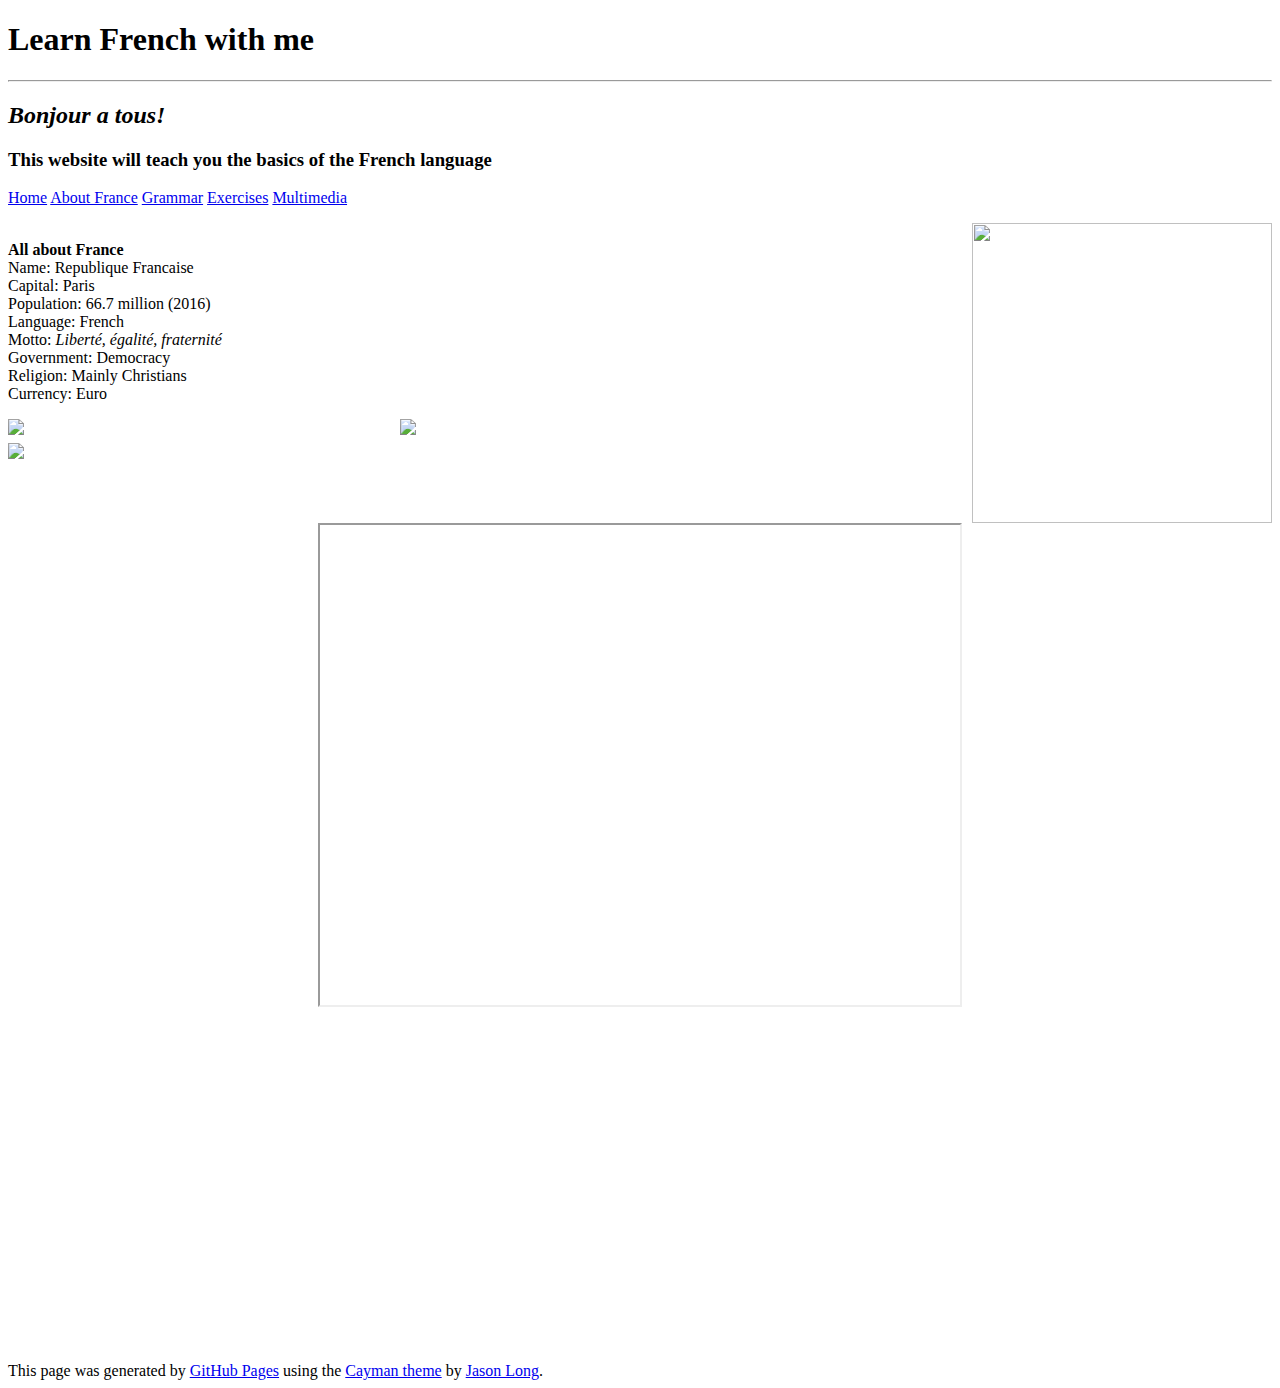
==== about.html @ db06c5bc "Update about.html" ====
<!DOCTYPE html>
<html >
  <head>
    <meta charset="UTF-8">
    <title>GitHub.io by StephanieMoothoosawmy</title>
    <meta name="viewport" content="width=device-width, initial-scale=1">
    <link rel="stylesheet" type="text/css" href="stylesheets/normalize.css" media="screen">
    <link href='https://fonts.googleapis.com/css?family=Open+Sans:400,700' rel='stylesheet' type='text/css'>
    <link rel="stylesheet" type="text/css" href="stylesheets/stylesheet.css" media="screen">
    <link rel="stylesheet" type="text/css" href="stylesheets/github-light.css" media="screen">
  </head>
  <body>
    <section class="page-header">
      <h1 class="project-name">Learn French with me</h1>
      <hr>
    <h2 class="project-tagline"><em>Bonjour a tous!</em></h2>
    <h3>This website will teach you the basics of the French language</h3>
    
       <a href="index.html" class="btn">Home</a>
        <a href="about.html" class="btn">About France</a>
        <a href="grammar.html" class="btn">Grammar</a>
         <a href="exercises.html" class="btn">Exercises</a>
           <a href="multimedia.html" class="btn">Multimedia</a>
      
    </section>
 
    <section class="main-content">
     
        <p>
          
          <IMG BORDER="0" ALIGN="Right" SRC="https://upload.wikimedia.org/wikipedia/commons/thumb/e/e4/France_Flag_Map.svg/1045px-France_Flag_Map.svg.png"width="300" height="300">
<p><br><strong>All about France </strong>
          <br>Name: Republique Francaise
        <br>Capital: Paris
        <br>Population: 66.7 million (2016)
        <br>Language: French
          <br>Motto: <em> Liberté, égalité, fraternité </em>
        <br>Government: Democracy
        <br>Religion: Mainly Christians
        <br>Currency: Euro
        
            </p>
            
            <p>
              
              <img src="https://upload.wikimedia.org/wikipedia/commons/c/c4/Arc_Triomphe.jpg" style="float: left; width: 30%; margin-right: 1%; margin-bottom: 0.5em;">
<img src="https://c2.staticflickr.com/2/1308/883861571_9bb22e88bc.jpg" style="float: left; width: 30%; margin-right: 1%; margin-bottom: 0.5em;">
<img src="https://upload.wikimedia.org/wikipedia/commons/c/c0/Notre_Dame_de_Paris_DSC_0846w.jpg" style="float: left; width: 30%; margin-right: 1%; margin-bottom: 0.5em;"><p style="clear: both;">
              
            </p>
            <center><iframe src="https://www.google.com/maps/d/embed?mid=11DIaOxo112ZcN-Pc-jUMwL5tilg" width="640" height="480"></iframe></center>
            <p>
              
            </p>
              
            <p>
              <center><iframe width="560" height="315" src="https://www.youtube.com/embed/hoQwI2vIdZw" frameborder="0" allowfullscreen></iframe></center>
            </p>
              
              
<footer class="site-footer">

        <span class="site-footer-credits">This page was generated by <a href="https://pages.github.com">GitHub Pages</a> using the <a href="https://github.com/jasonlong/cayman-theme">Cayman theme</a> by <a href="https://twitter.com/jasonlong">Jason Long</a>.</span>
      </footer>
            
            
    

    </section>

  
  </body>
</html>
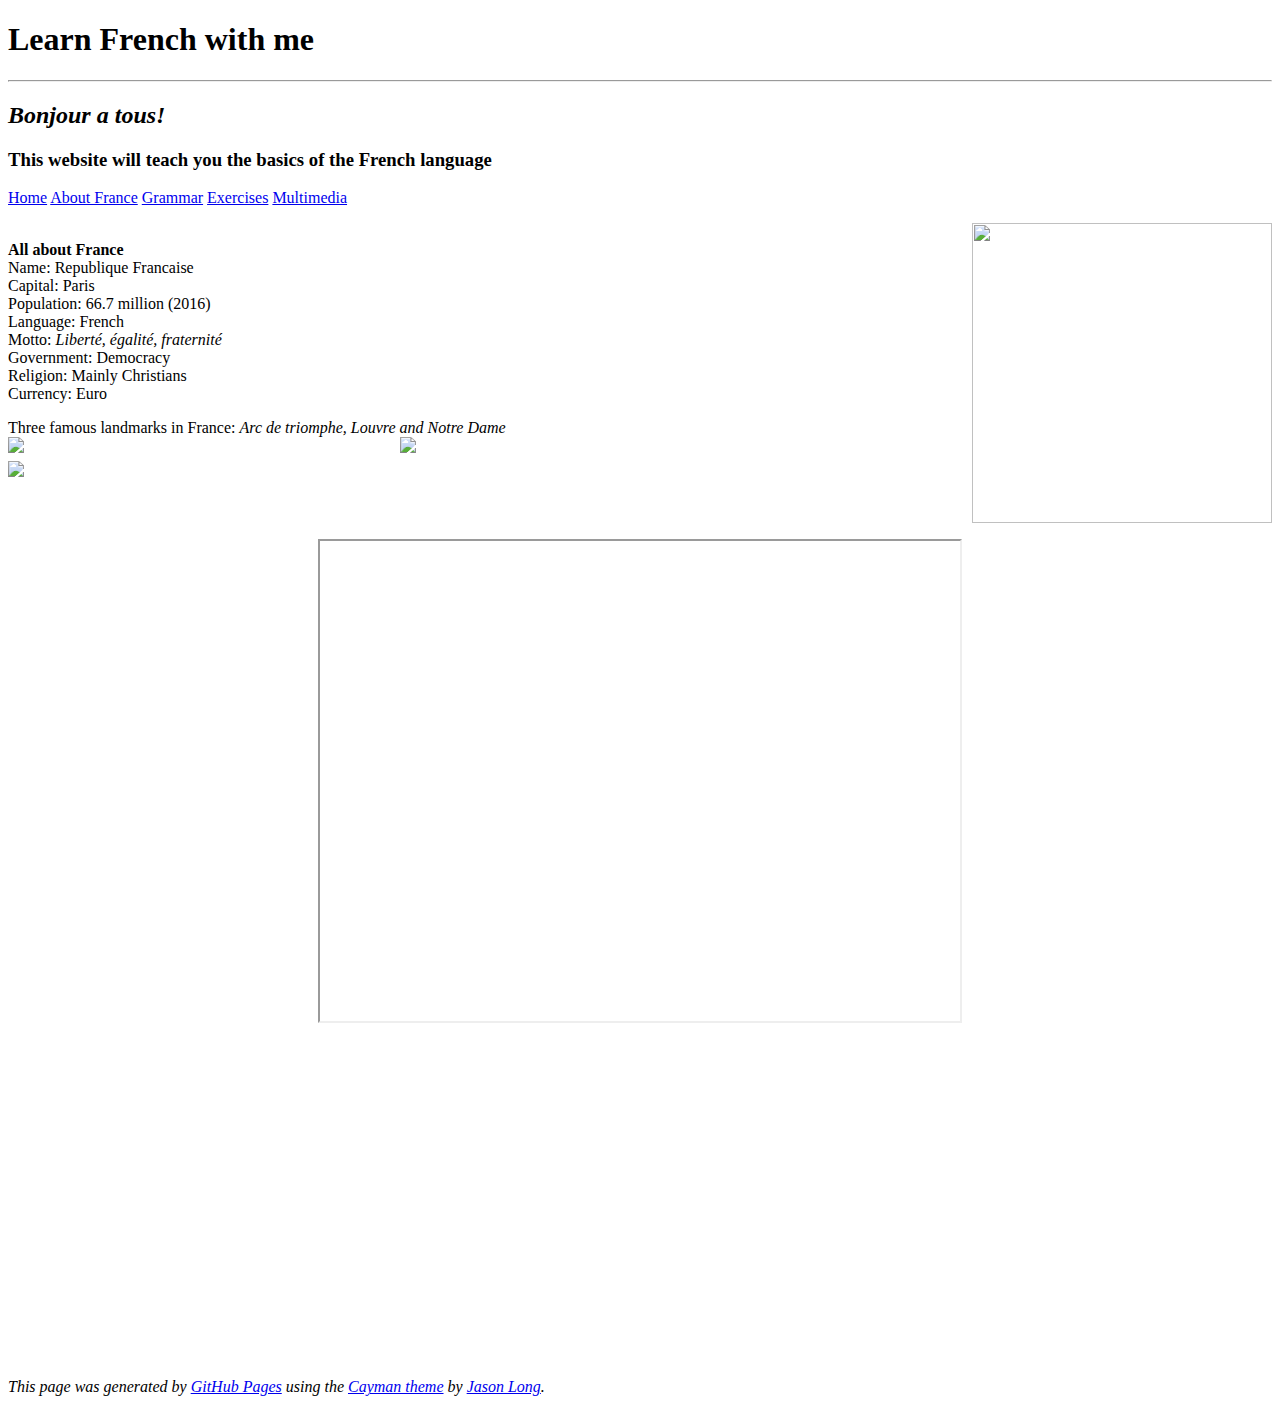
==== commit e521c17e: "Update about.html" ====
--- a/about.html
+++ b/about.html
@@ -41,7 +41,8 @@
         
             </p>
             
-            <p>
+            <p> Three famous landmarks in France: <em> Arc de triomphe, Louvre and Notre Dame
+              <br>
               
               <img src="https://upload.wikimedia.org/wikipedia/commons/c/c4/Arc_Triomphe.jpg" style="float: left; width: 30%; margin-right: 1%; margin-bottom: 0.5em;">
 <img src="https://c2.staticflickr.com/2/1308/883861571_9bb22e88bc.jpg" style="float: left; width: 30%; margin-right: 1%; margin-bottom: 0.5em;">
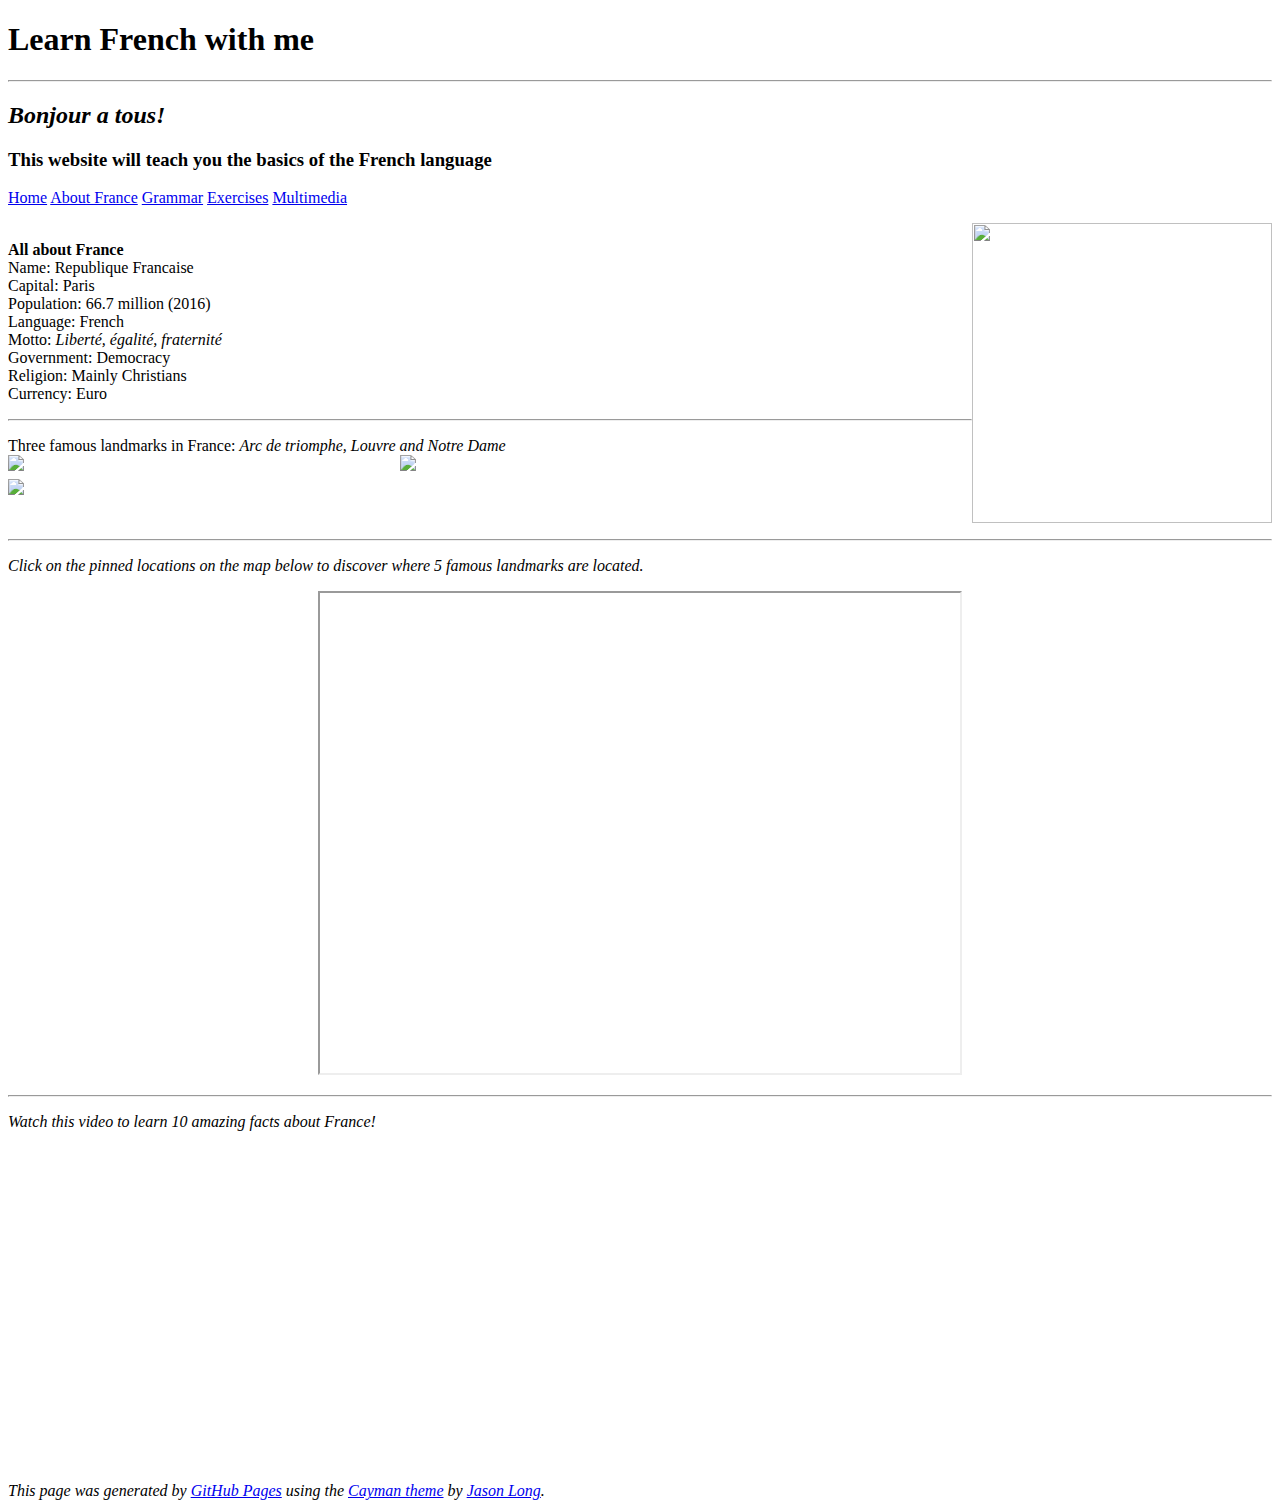
==== commit d29721d1: "Update about.html" ====
--- a/about.html
+++ b/about.html
@@ -38,8 +38,10 @@
         <br>Government: Democracy
         <br>Religion: Mainly Christians
         <br>Currency: Euro
-        
+       
             </p>
+            
+            <hr>
             
             <p> Three famous landmarks in France: <em> Arc de triomphe, Louvre and Notre Dame
               <br>
@@ -48,13 +50,15 @@
 <img src="https://c2.staticflickr.com/2/1308/883861571_9bb22e88bc.jpg" style="float: left; width: 30%; margin-right: 1%; margin-bottom: 0.5em;">
 <img src="https://upload.wikimedia.org/wikipedia/commons/c/c0/Notre_Dame_de_Paris_DSC_0846w.jpg" style="float: left; width: 30%; margin-right: 1%; margin-bottom: 0.5em;"><p style="clear: both;">
               
+            <hr>
+            <p>
+              Click on the pinned locations on the map below to discover where 5 famous landmarks are located.
+            <center><iframe src="https://www.google.com/maps/d/embed?mid=11DIaOxo112ZcN-Pc-jUMwL5tilg" width="640" height="480"></iframe></center>
             </p>
-            <center><iframe src="https://www.google.com/maps/d/embed?mid=11DIaOxo112ZcN-Pc-jUMwL5tilg" width="640" height="480"></iframe></center>
+             
+            <hr>  
             <p>
-              
-            </p>
-              
-            <p>
+              Watch this video to learn 10 amazing facts about France!
               <center><iframe width="560" height="315" src="https://www.youtube.com/embed/hoQwI2vIdZw" frameborder="0" allowfullscreen></iframe></center>
             </p>
               
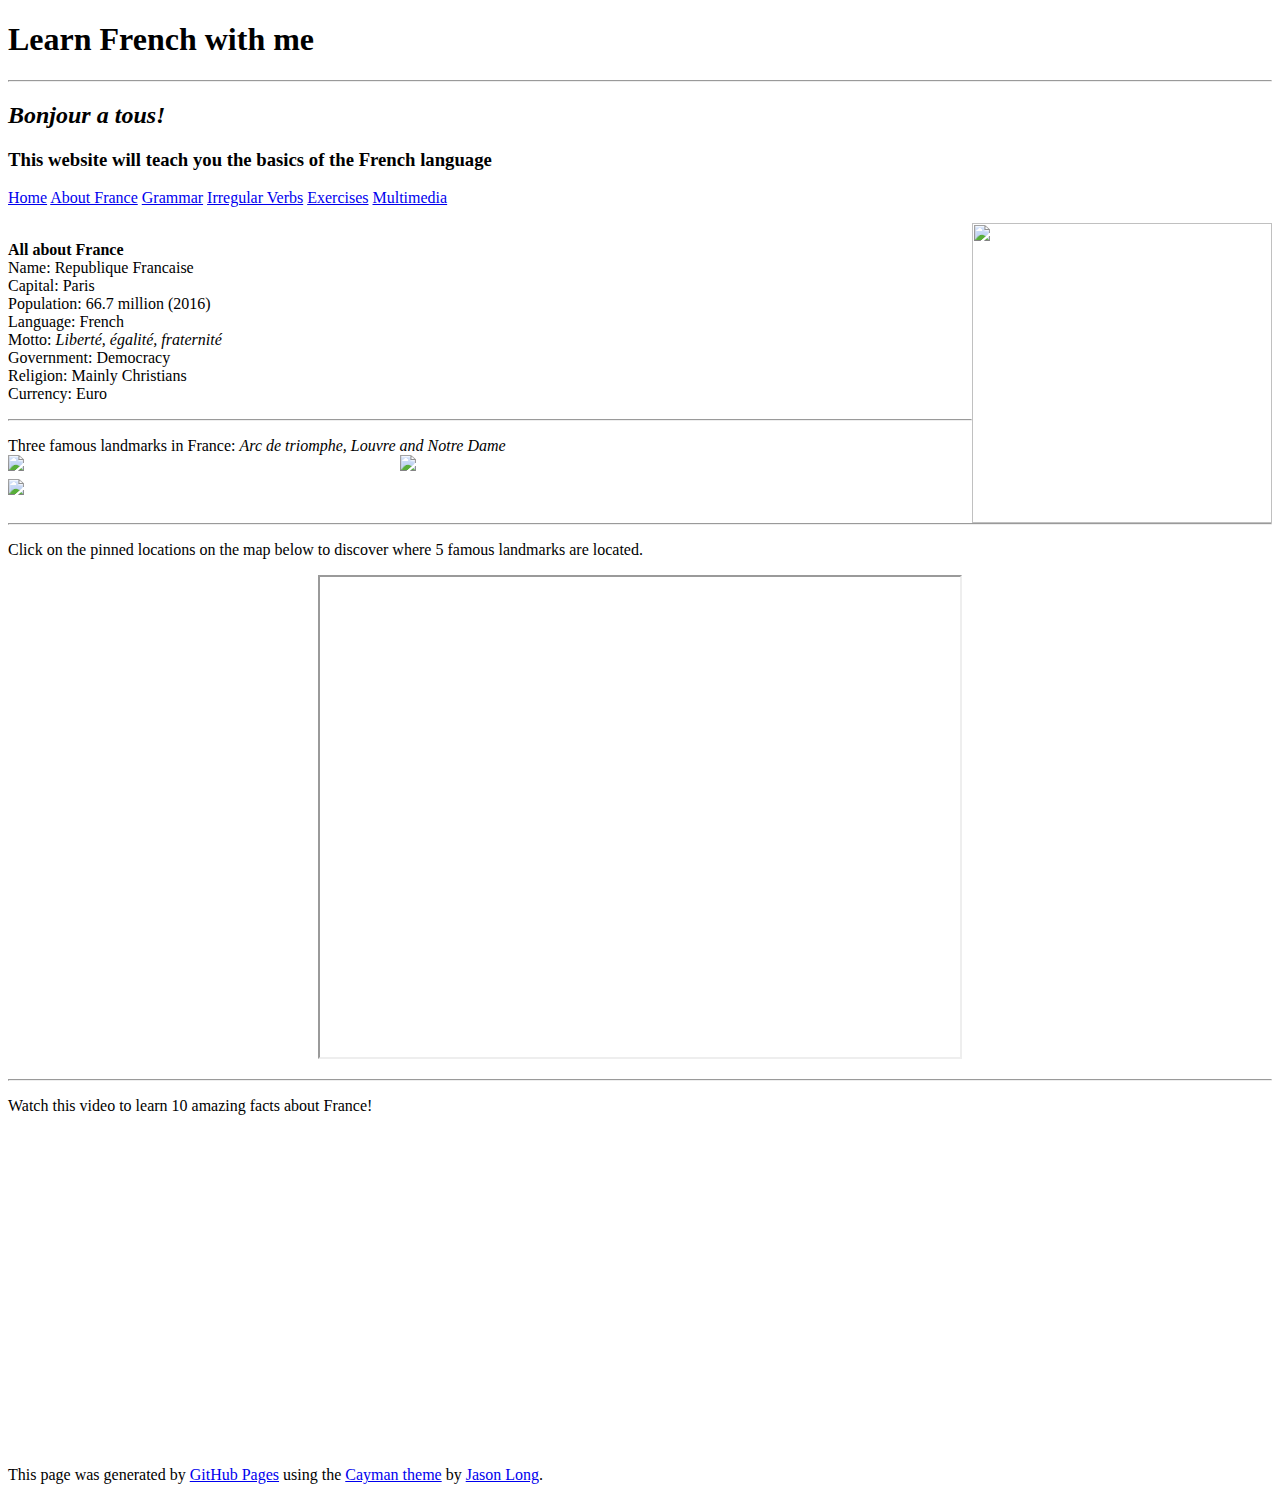
==== commit e58e3d67: "Update about.html" ====
--- a/about.html
+++ b/about.html
@@ -19,6 +19,7 @@
        <a href="index.html" class="btn">Home</a>
         <a href="about.html" class="btn">About France</a>
         <a href="grammar.html" class="btn">Grammar</a>
+      <a href="irregular.html" class="btn">Irregular Verbs</a>
          <a href="exercises.html" class="btn">Exercises</a>
            <a href="multimedia.html" class="btn">Multimedia</a>
       
@@ -43,7 +44,7 @@
             
             <hr>
             
-            <p> Three famous landmarks in France: <em> Arc de triomphe, Louvre and Notre Dame
+            <p> Three famous landmarks in France: <em> Arc de triomphe, Louvre and Notre Dame</em>
               <br>
               
               <img src="https://upload.wikimedia.org/wikipedia/commons/c/c4/Arc_Triomphe.jpg" style="float: left; width: 30%; margin-right: 1%; margin-bottom: 0.5em;">
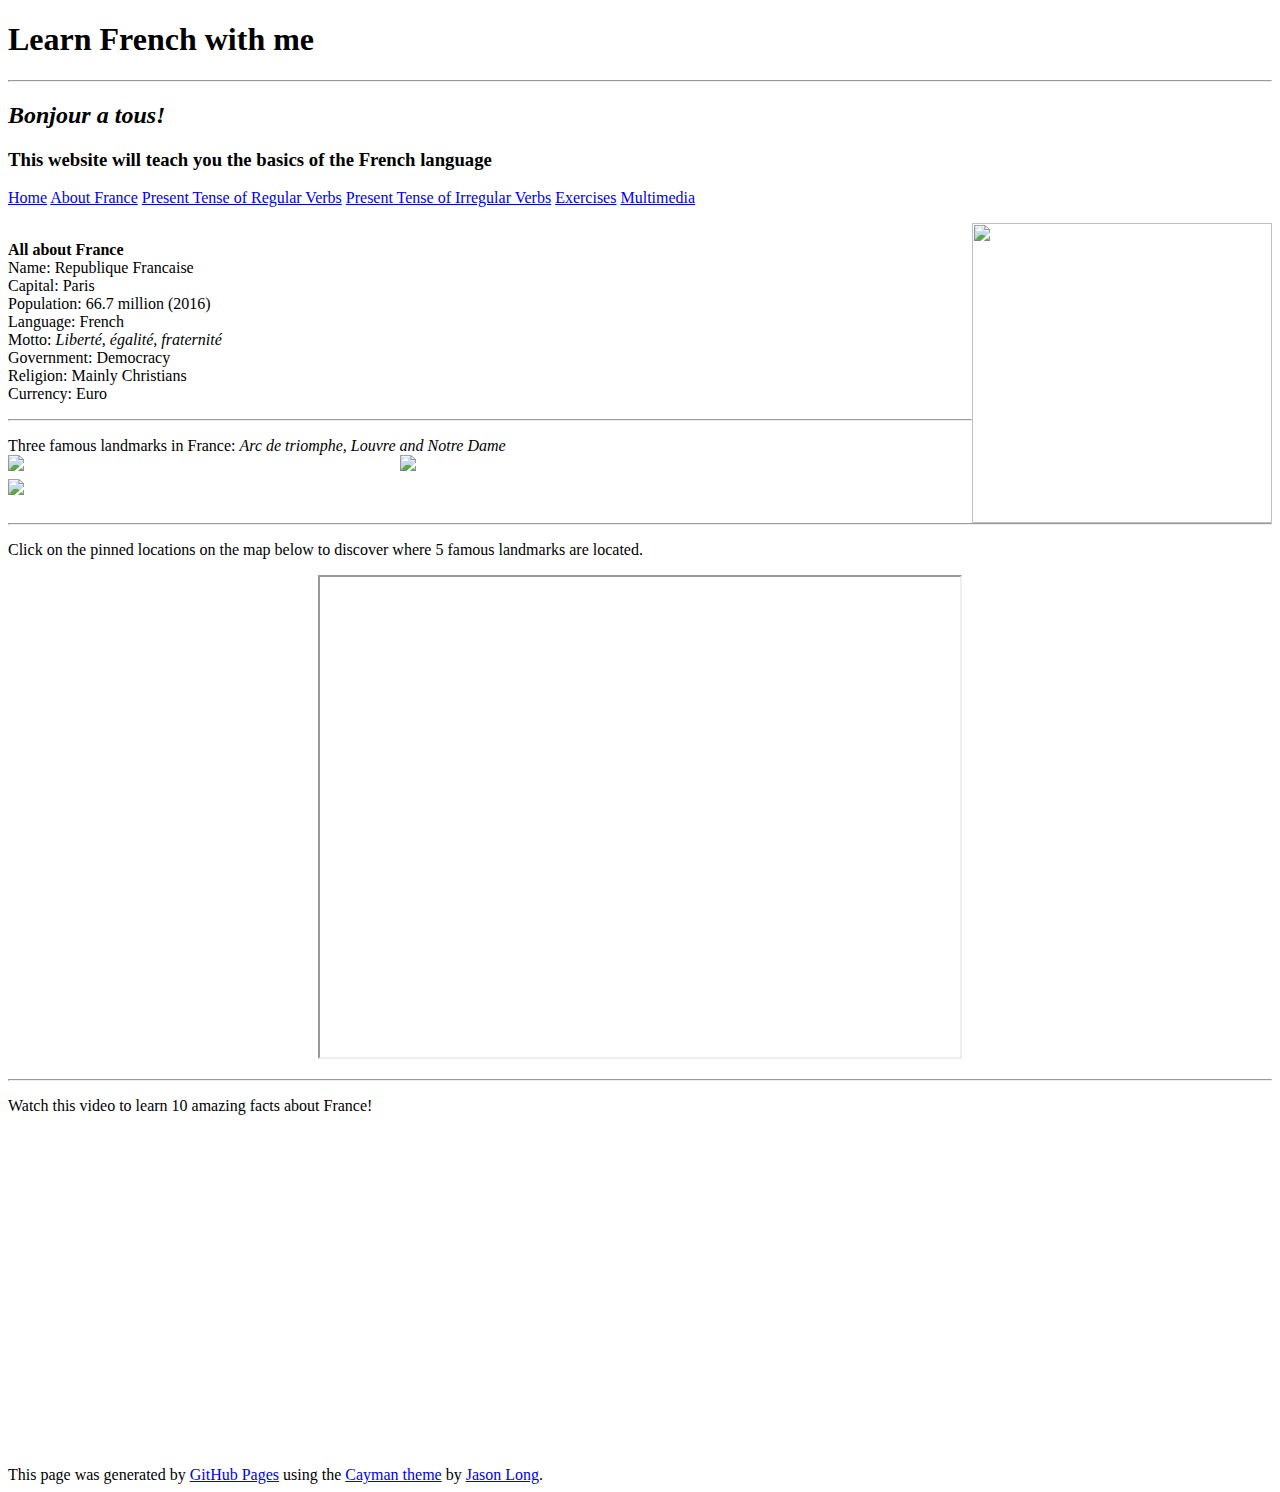
==== commit fe6549c5: "Update about.html" ====
--- a/about.html
+++ b/about.html
@@ -16,10 +16,10 @@
     <h2 class="project-tagline"><em>Bonjour a tous!</em></h2>
     <h3>This website will teach you the basics of the French language</h3>
     
-       <a href="index.html" class="btn">Home</a>
+      <a href="home.html" class="btn">Home</a>
         <a href="about.html" class="btn">About France</a>
-        <a href="grammar.html" class="btn">Grammar</a>
-      <a href="irregular.html" class="btn">Irregular Verbs</a>
+        <a href="regular.html" class="btn">Present Tense of Regular Verbs</a>
+      <a href="irregular.html" class="btn">Present Tense of Irregular Verbs</a>
          <a href="exercises.html" class="btn">Exercises</a>
            <a href="multimedia.html" class="btn">Multimedia</a>
       
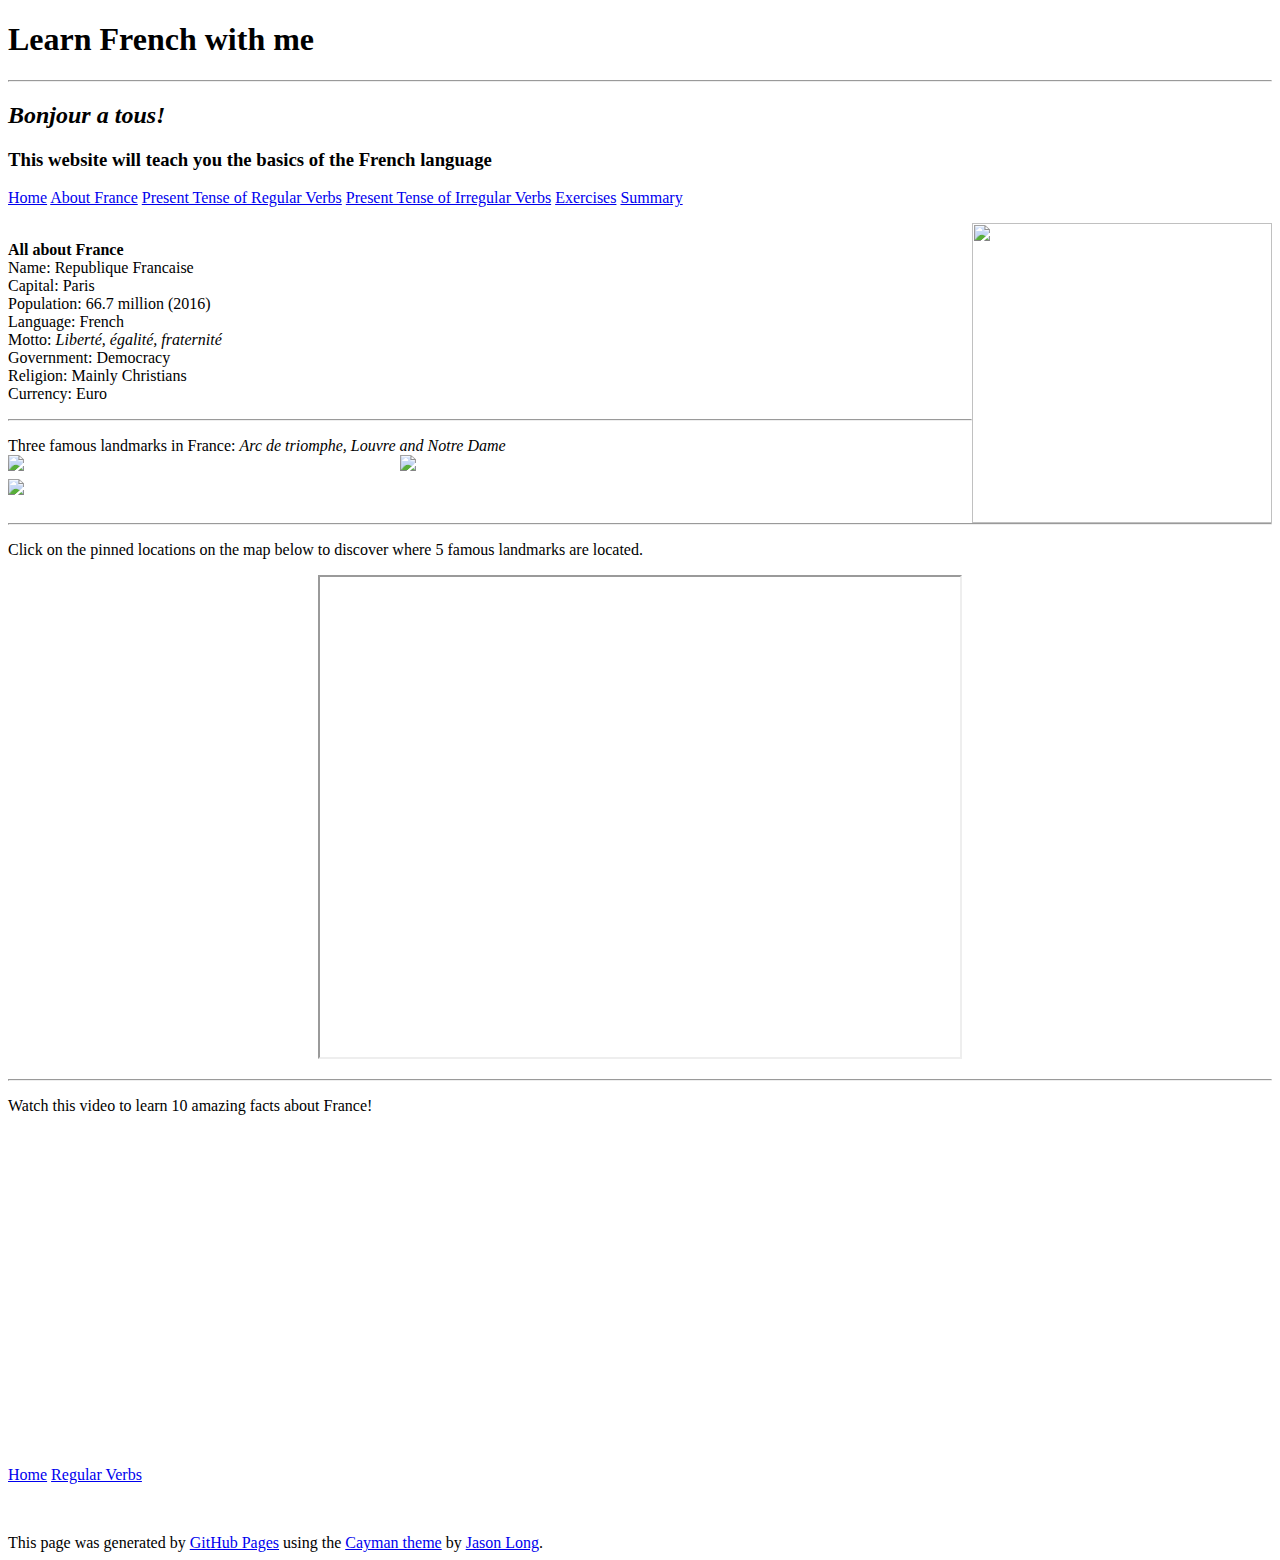
==== commit cfa8bac8: "Update about.html" ====
--- a/about.html
+++ b/about.html
@@ -16,12 +16,12 @@
     <h2 class="project-tagline"><em>Bonjour a tous!</em></h2>
     <h3>This website will teach you the basics of the French language</h3>
     
-      <a href="home.html" class="btn">Home</a>
+      <a href="index.html" class="btn">Home</a>
         <a href="about.html" class="btn">About France</a>
         <a href="regular.html" class="btn">Present Tense of Regular Verbs</a>
       <a href="irregular.html" class="btn">Present Tense of Irregular Verbs</a>
          <a href="exercises.html" class="btn">Exercises</a>
-           <a href="multimedia.html" class="btn">Multimedia</a>
+           <a href="summary.html" class="btn">Summary</a>
       
     </section>
  
@@ -62,6 +62,17 @@
               Watch this video to learn 10 amazing facts about France!
               <center><iframe width="560" height="315" src="https://www.youtube.com/embed/hoQwI2vIdZw" frameborder="0" allowfullscreen></iframe></center>
             </p>
+            
+            <!--Nav buttons--> 
+
+<a href="https://stephaniemoothoosawmy.github.io/Learn-French-With-Me/index.html" class="btn2 btnBack alignleft"><span> Home</span></a>
+
+<a href="https://stephaniemoothoosawmy.github.io/Learn-French-With-Me/regular.html" class="btn2 btnForward alignright"><span> Regular Verbs </span></a>     
+
+	    <div style="clear: both;"></div>
+	    
+	    <p>&nbsp;</p>
+
               
               
 <footer class="site-footer">
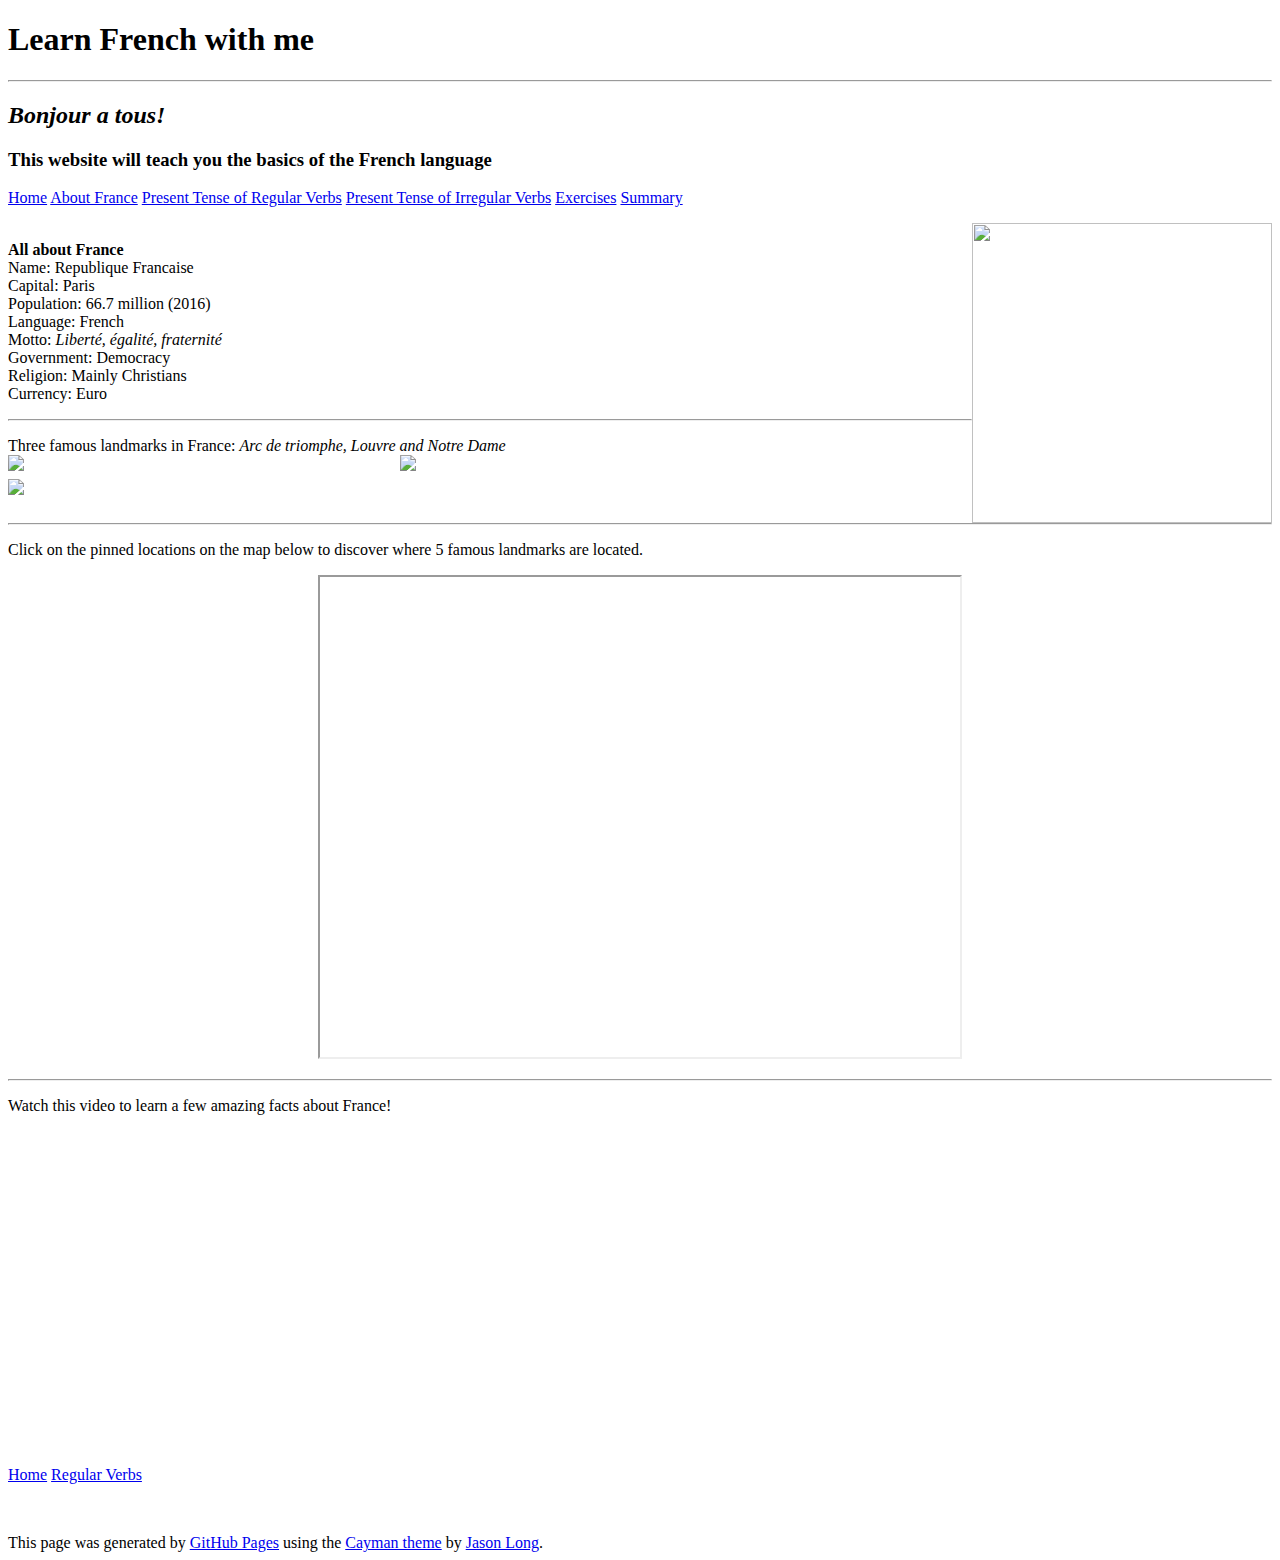
==== commit 16cd3bbf: "Update about.html" ====
--- a/about.html
+++ b/about.html
@@ -59,8 +59,8 @@
              
             <hr>  
             <p>
-              Watch this video to learn 10 amazing facts about France!
-              <center><iframe width="560" height="315" src="https://www.youtube.com/embed/hoQwI2vIdZw" frameborder="0" allowfullscreen></iframe></center>
+              Watch this video to learn a few amazing facts about France!
+              <center><iframe width="560" height="315" src="https://www.youtube.com/embed/1zkCdCT8K8Q" frameborder="0" allowfullscreen></iframe></center>
             </p>
             
             <!--Nav buttons--> 
